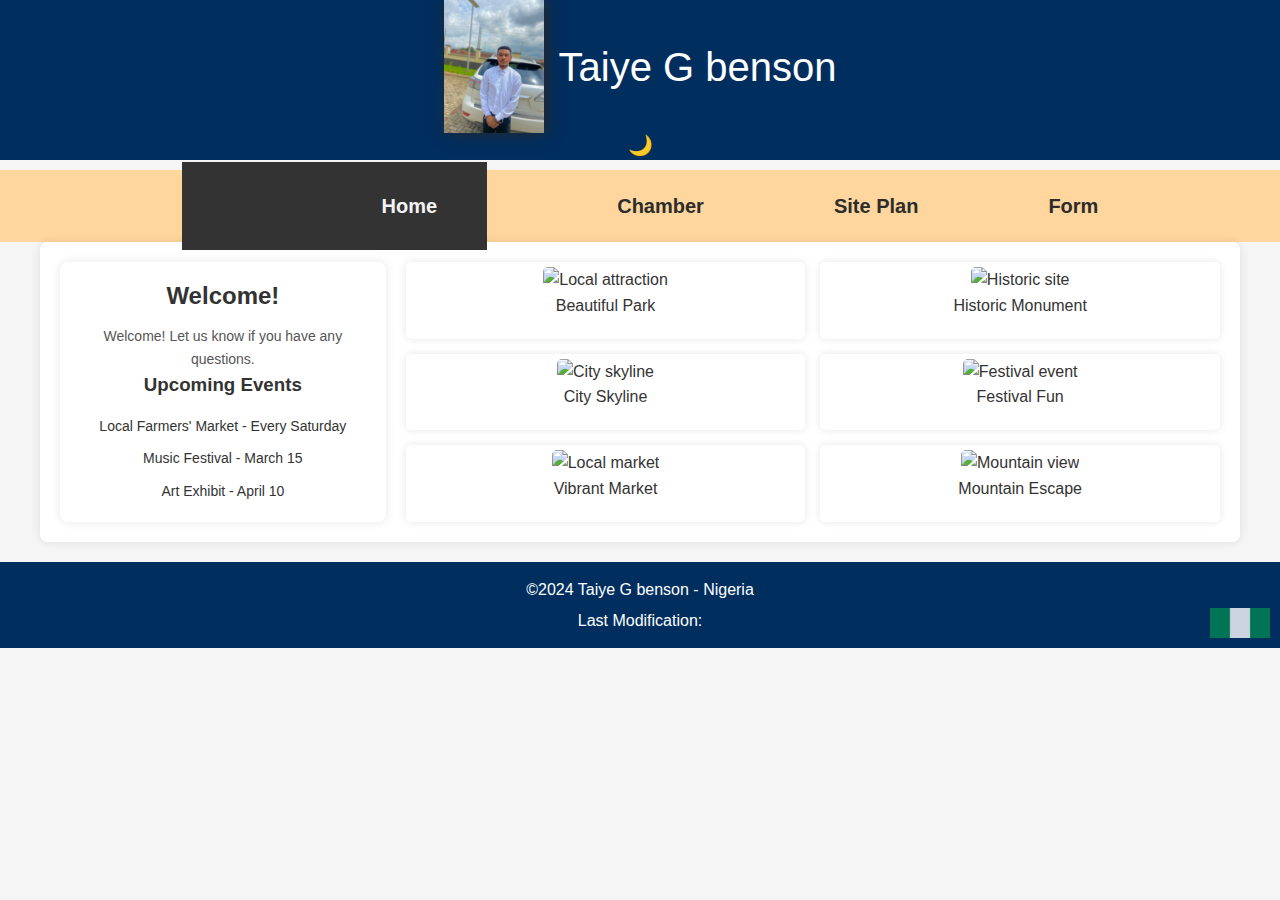
==== chamber/index.html @ e9ea635e "week2" ====
<!DOCTYPE html>
<html lang="en">

<head>
  <meta charset="UTF-8">
  <meta name="viewport" content="width=device-width, initial-scale=1.0">
  <title>Taiye G benson - WDD 230</title>
  <link rel="stylesheet" href="/chamber/styles.css">
</head>

<body>
  <header>
    <div class="profile-header">
      <img src="/img/WhatsApp Image 2024-11-17 à 14.26.35_2519cc4c.webp" alt="Rubia M. Francesco" class="profile-img">
      <h1>Taiye G benson
      </h1>
    </div>
    <!-- Dark Mode Toggle -->
    <button id="dark-mode-toggle">🌙</button>

    <!-- Hamburger Menu -->
    <center>
      <div class="hamburger" onclick="toggleMenu()">☰</div>
    </center>

  </header>
  <nav id="nav-menu">
    <ul class="nav-menu">
      <li> <a class="span1" href="#">Home</a></li>
      <li><a class="spans" href="#">Chamber</a></li>
      <li><a class="spans" href="#">Site Plan</a></li>
      <li><a class="spans" href="form.html">Form</a></li>
    </ul>
    <span class="close-menu" onclick="toggleMenu()">✖</span>
  </nav>


  <!-- <img class="img1" src="img/aba-nigeria-temple-5088.webp" data-src="image.jpg" alt=""> -->
  <main class="grid-container">
    <aside class="sidebar">
        <h2>Welcome!</h2>
        <p id="visit-message"></p>
        <h3>Upcoming Events</h3>
        <ul>
            <li>Local Farmers' Market - Every Saturday</li>
            <li>Music Festival - March 15</li>
            <li>Art Exhibit - April 10</li>
        </ul>
    </aside>
    
    <section class="gallery">
        <figure><img src="/img/download (1).png (1).png" alt="Local attraction" loading="lazy"><figcaption>Beautiful Park</figcaption></figure>
        <figure><img src="/img/download (2).png" alt="Historic site" loading="lazy"><figcaption>Historic Monument</figcaption></figure>
        <figure><img src="/img/download (3).png" alt="City skyline" loading="lazy"><figcaption>City Skyline</figcaption></figure>
        <figure><img src="/img/download (4).png" alt="Festival event" loading="lazy"><figcaption>Festival Fun</figcaption></figure>
        <figure><img src="/img/Nigeria Stories on X.png" alt="Local market" loading="lazy"><figcaption>Vibrant Market</figcaption></figure>
        <figure><img src="/img/nigeria  pin.png" alt="Mountain view" loading="lazy"><figcaption>Mountain Escape</figcaption></figure>
    </section>
</main>
  <!-- <main>
    <section>
      <h2>My CodePen Projects</h2>
      <p>Check out my CodePen showcase:</p>
      <a href="https://codepen.io/Drew-Gabriel/pens/showcase" target="_blank">View My CodePen Showcase</a>
      <a href="form.html" target="_blank">View My FORM</a>

  </section>
  

    <h2>WDD 230: Web Frontend Development</h2>
    <div class="content">
      <div class="learning-activities">
        <h3>Learning Activities</h3>
        <ul>
          <li>Week 01: <a href="#">Layout</a> | <a href="#">Media Query</a> | <a href="#">JS Pen</a></li>
          <li>Week 02:</li>
          <li>Week 03:</li>
          <li>Week 04:</li>
          <li>Week 05:</li>
          <li>Week 06:</li>
        </ul>
      </div>
      <div class="information">
        <h3>Information</h3>
        <div id="weather"> -->
          <!-- Weather content will be inserted here by JavaScript -->
        <!-- </div>
        <p>Page Visits : 15</p>
      </div>
    </div>
  </main>
  <table>
    <caption>Table 1: Account Feature Comparison</caption>
    <thead>
        <tr>
            <th colspan="4">ACME Wildwest Services</th>
        </tr>
        <tr>
            <th> </th>
            <th>Basic</th>
            <th>Premium</th>
            <th>Deluxe</th>
        </tr>
    </thead>
    <tbody>
        <tr>
            <td>Feature 1</td>
            <td>✔️</td>
            <td>✔️</td>
            <td>✔️</td>
        </tr>
        <tr>
            <td>Feature 2</td>
            <td>❌</td>
            <td>✔️</td>
            <td>✔️</td>
        </tr>
        <tr>
            <td>Feature 3</td>
            <td>❌</td>
            <td>❌</td>
            <td>✔️</td>
        </tr>
    </tbody>
</table> -->
<!-- <br> <br>
<div class="container">
  <h2>Contact Us</h2>
  <form action="#" method="POST">
      <label for="name">Full Name:</label>
      <input type="text" id="name" name="name" required>

      <label for="email">Email Address:</label>
      <input type="email" id="email" name="email" required>

      <label for="message">Your Message:</label>
      <textarea id="message" name="message" rows="4" required></textarea>

      <button type="submit">Submit</button>
  </form>
</div> -->
  
  <!-- <iframe class="img1"data-src="image.jpg"
    src="https://www.google.com/maps/embed?pb=!1m18!1m12!1m3!1d507580.58986997424!2d5.28261080284077!3d6.332667684909473!2m3!1f0!2f0!3f0!3m2!1i1024!2i768!4f13.1!3m3!1m2!1s0x1040d36279cfacf1%3A0x84aa10c05758dfa0!2sBenin%20City%2C%20Edo!5e0!3m2!1sen!2sng!4v1738506150664!5m2!1sen!2sng"
    width="600" height="450" style="border:0;" allowfullscreen="" loading="lazy"
    referrerpolicy="no-referrer-when-downgrade"></iframe> -->

  <footer>
    <p>©2024 Taiye G benson - Nigeria</p>
    <p id="last-modified">Last Modification: <!-- JS will dynamically insert date here --></p>
    <img src="/img/WhatsApp Image 2024-11-17 à 14.26.35_4f681858.webp" alt="Nigeria Flag" class="footer-img" />
  </footer>


</body>

</html>
<script src="/chamber/script.js"></script>
---- chamber/styles.css ----
body {
  font-family: Arial, sans-serif;
  margin: 0;
  padding: 0;
  background-color: #f4f4f4;
  color: #333;
  transition: background 0.3s, color 0.3s;
}

/* Dark Mode Styles */
.dark-mode {
  background-color: #222;
  color: #fff;
}

header {
  background-color: #002e5f;
  color: white;
  /* padding: 20px; */ 
  /* display: flex; */
    justify-content: space-between;
    align-items: center;
    /* padding: 15px; */
}

.profile-header {
  display: flex;
  align-items: center; /* Center align items vertically */
  justify-content: center; /* Center align items horizontally */
  gap: 15px; /* Add spacing between the image and the name */
  /* padding: 10px 0px; */
}
body {
  font-family: Arial, sans-serif;
  text-align: center;
}

table {
  width: 60%;
  margin: auto;
  border-collapse: collapse;
  box-shadow: 0 4px 8px rgba(0, 0, 0, 0.2);
}

caption {
  margin-top: 10px;
  font-style: italic;
  font-size: 14px;
}

th, td {
  border: 1px solid #ddd;
  padding: 10px;
  text-align: center;
}

thead th {
  background-color: black;
  color: white;
}

thead tr:nth-child(2) th {
  background-color: #333;
}

tbody tr:nth-child(odd) {
  background-color: #f9f9f9; /* Zebra striping */
}

tbody tr:nth-child(even) {
  background-color: #eee; /* Zebra striping */
}

td {
  font-size: 18px;
}

td:contains("✔️") {
  color: darkblue;
}

td:contains("❌") {
  color: red;
  font-weight: bold;
}

.profile-img {
  width: 100px;
  box-shadow: 3px 0px 14px rgb(42, 42, 42);
  /* height: 100px; */
  /* border-radius: 50%; */
}

.profile-header h1 {
  margin: 0;
  font-size: 40px;
  text-align: left;
  font-weight: 500;
}
#dark-mode-toggle {
  background: none;
  border: none;
  font-size: 20px;
  cursor: pointer;
}

nav {
  background-color: #ffd69d;
  padding: 20px 0px;
  margin-top: 10px;
  text-align: center;
}

.nav-menu {
  list-style: none;
  padding: 0;
  display: flex;
  justify-content: center;
  gap: 130px;
  
}

.nav-menu a {
  text-decoration: none;
  font-weight: bold;
  font-size: 20px;
}
/* Mobile Menu */
.hamburger {
  font-size: 30px;
  cursor: pointer;
  display: none;
}
.close-menu {
  font-size: 30px;
  cursor: pointer;
  display: none;
}
.span1{
  /* position: absolute; */
  /* left: 0px;
  top: 141px; */
  background-color: #333;
  padding: 33px 50px 33px 200px;
}
.span1{
  color: #f4f4f4;

}
.spans{
  color: #2c2c2c;

}

main {
  padding: 20px;
  max-width: 900px;
  margin: 0 auto;
  background-color: white;
  box-shadow: 0 0 10px rgba(0, 0, 0, 0.1);
  border-radius: 8px;
}

h2 {
  text-align: center;
  color: #333;
}
/* General Reset */
* {
  margin: 0;
  padding: 0;
  box-sizing: border-box;
}

body {
  font-family: Arial, sans-serif;
  line-height: 1.6;
  background: #f5f5f5;
}

/* Grid Layout */
.grid-container {
  display: grid;
  grid-template-columns: 1fr 2.5fr; /* Sidebar 1/3, Gallery 2/3 */
  gap: 20px;
  padding: 20px;
  max-width: 1200px;
  margin: auto;
}

/* Sidebar */
.sidebar {
  background: #ffffff;
  padding: 15px;
  border-radius: 8px;
  box-shadow: 0 0 10px rgba(0, 0, 0, 0.1);
}

.sidebar h2, .sidebar h3 {
  margin-bottom: 10px;
  color: #333;
}

.sidebar p {
  font-size: 14px;
  color: #555;
}

.sidebar ul {
  list-style: none;
  padding-left: 0;
}

.sidebar ul li {
  padding: 5px 0;
  font-size: 14px;
}

/* Calendar */
.calendar {
  margin-top: 15px;
  text-align: center;
  padding: 10px;
  background: #e3e3e3;
  border-radius: 5px;
}

.calendar table {
  width: 100%;
  border-collapse: collapse;
}

.calendar th, .calendar td {
  padding: 5px;
  border: 1px solid #ccc;
}

/* Gallery */
.gallery {
  display: grid;
  grid-template-columns: repeat(auto-fit, minmax(300px, 1fr));
  gap: 15px;
}

.gallery figure {
  background: #fff;
  padding: 5px;
  border-radius: 5px;
  text-align: center;
  box-shadow: 0 0 8px rgba(0, 0, 0, 0.1);
}

.gallery img {
  width: 100%;
  height: auto;
  border-radius: 5px;
  transition: transform 0.3s ease-in-out;
}

.gallery figure:hover img {
  transform: scale(1.1);
}

/* Mobile Layout */
@media (max-width: 768px) {
  .grid-container {
      grid-template-columns: 1fr; /* Single-column on mobile */
  }
  
  .gallery figure:hover img {
      transform: none; /* Disable hover zoom on mobile */
  }
}

.content {
  display: flex;
  justify-content: space-between;
  gap: 20px;
  margin-top: 20px;
}

.learning-activities, .information {
  background-color: #002e5f;
  color: white;
  padding: 15px;
  border-radius: 8px;
  width: 48%;
}

.learning-activities h3, .information h3 {
  margin-top: 0;
}

.learning-activities a {
  color: #ffcc00;
  text-decoration: none;
}
.img1{
  width: 75%;
  display: block;  /* Makes margin auto work */
  margin: auto;    /* Centers horizontally */
  /* height: 100vh; */
  padding: 20px 0px;
}

footer {
  text-align: center;
  margin-top: 20px;
  padding: 10px;
  background-color: #002e5f;
  color: white;
}

footer p {
  margin: 5px 0;
}
/* Footer image */
.footer-img {
  position: absolute;
  bottom: 10px;
  right: 10px;
  width: 60px; /* Adjust size */
  opacity: 0.8; /* Slight transparency */
}

footer {
  position: relative; /* Ensures the footer image stays in the footer */
}

/* Media Query for Mobile Responsiveness */
@media (max-width: 600px) {
  .nav-menu {
    flex-direction: column;
    align-items: center;
    gap: 10px;
    
  }
  
  .span1{
    position: inherit;
    left: 0px;
    background-color: #333;
    padding: 10px 210px ;
  }
  .content {
    flex-direction: column;
  }

  .learning-activities, .information {
    width: 95%;
    margin-bottom: 20px;
  }

  .profile-header {
    flex-direction: column; /* Stack the profile image and name vertically on mobile */
  }
}
@media (max-width: 768px) {
  .nav-menu {
    /* display: none; */
    flex-direction: column;
    /* background: #ff9500; */
    /* position: absolute; */
    top: 60px;
    left: 0;
    width: 100%;
    text-align: center;
    padding: 10px 0;
}

  .nav-menu  a {
      display: block;
      padding: 10px;
  }
  .nav-menu  .spans .span1 {
    display: block;
    padding: 10px;
}
  .hamburger {
      display: block;
      font-size: 30px;
      background: none;
      border: none;
      cursor: pointer;
      color: white;
      padding: 10px;
  }

  .nav-open {
      display: flex !important;
  }
}
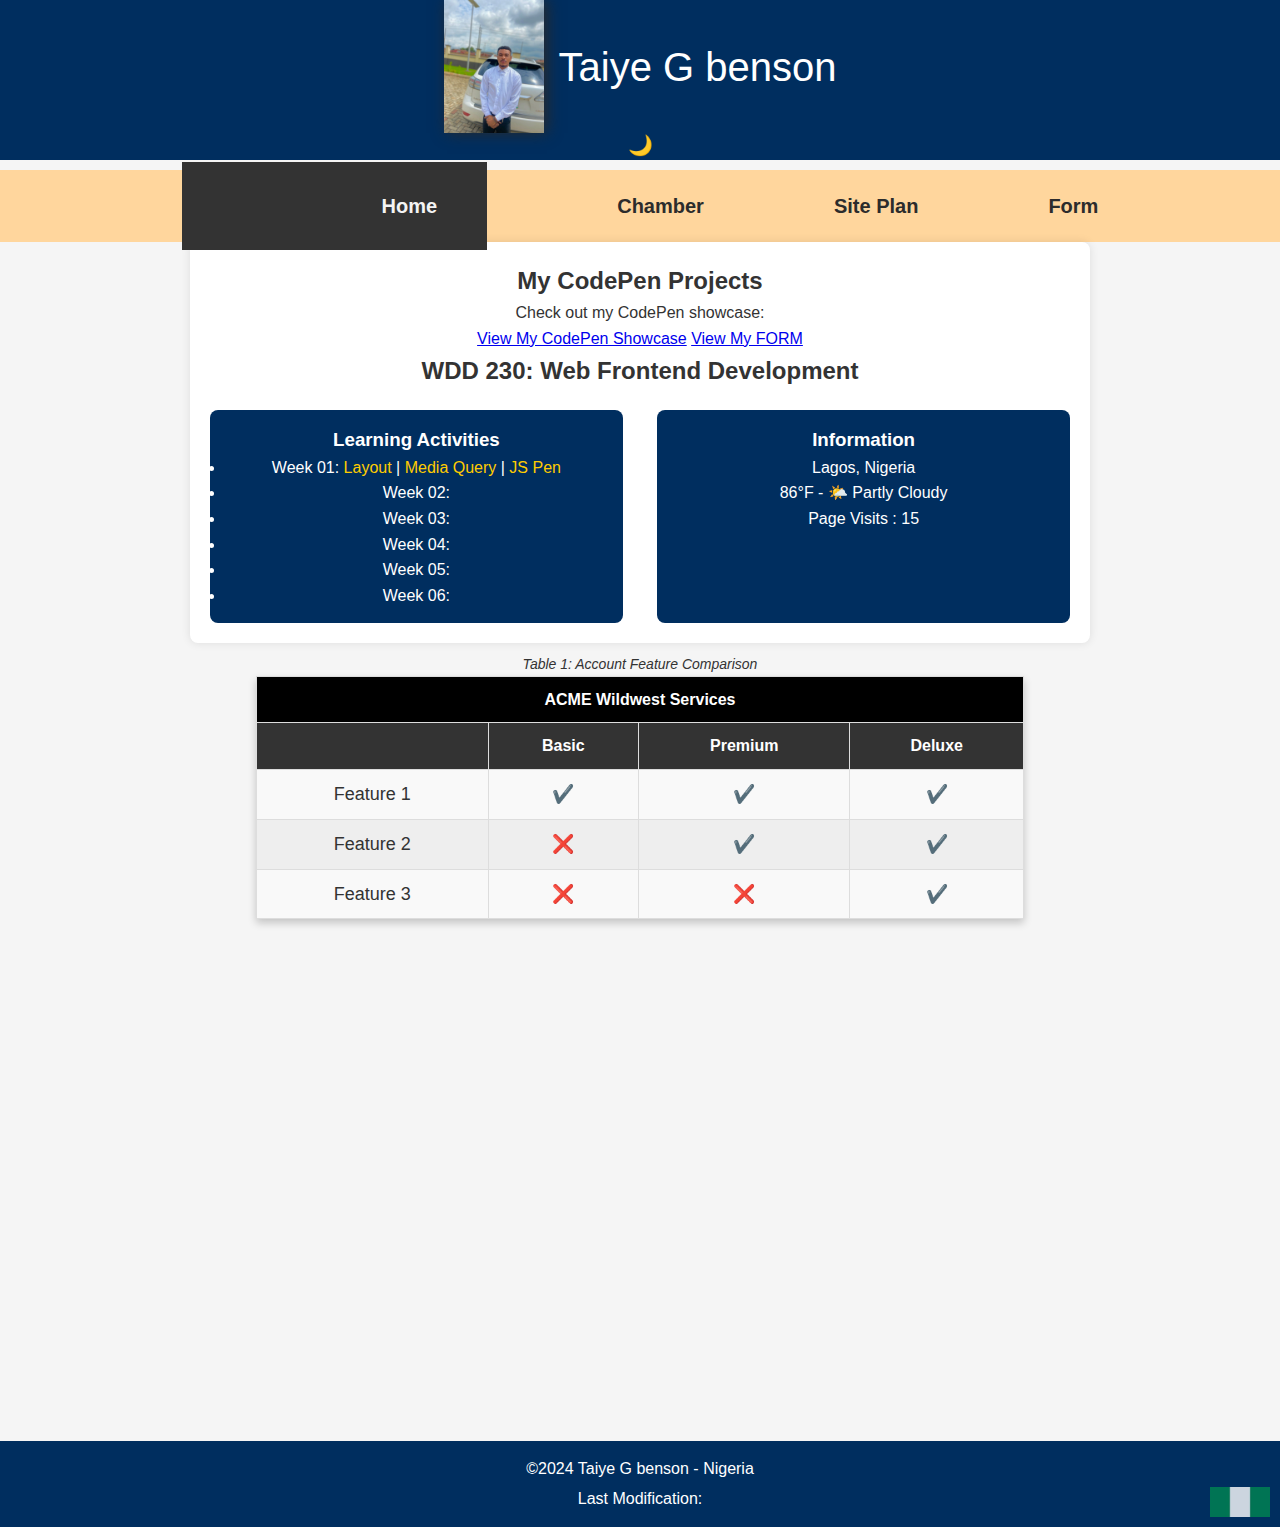
==== commit f9e1ac95: "don3" ====
--- a/chamber/index.html
+++ b/chamber/index.html
@@ -29,14 +29,14 @@
       <li> <a class="span1" href="#">Home</a></li>
       <li><a class="spans" href="#">Chamber</a></li>
       <li><a class="spans" href="#">Site Plan</a></li>
-      <li><a class="spans" href="form.html">Form</a></li>
+      <li><a class="spans" href="/form.html">Form</a></li>
     </ul>
     <span class="close-menu" onclick="toggleMenu()">✖</span>
   </nav>
 
 
   <!-- <img class="img1" src="img/aba-nigeria-temple-5088.webp" data-src="image.jpg" alt=""> -->
-  <main class="grid-container">
+  <!-- <main class="grid-container">
     <aside class="sidebar">
         <h2>Welcome!</h2>
         <p id="visit-message"></p>
@@ -56,13 +56,13 @@
         <figure><img src="/img/Nigeria Stories on X.png" alt="Local market" loading="lazy"><figcaption>Vibrant Market</figcaption></figure>
         <figure><img src="/img/nigeria  pin.png" alt="Mountain view" loading="lazy"><figcaption>Mountain Escape</figcaption></figure>
     </section>
-</main>
-  <!-- <main>
+</main> -->
+  <main>
     <section>
       <h2>My CodePen Projects</h2>
       <p>Check out my CodePen showcase:</p>
       <a href="https://codepen.io/Drew-Gabriel/pens/showcase" target="_blank">View My CodePen Showcase</a>
-      <a href="form.html" target="_blank">View My FORM</a>
+      <a href="/form.html" target="_blank">View My FORM</a>
 
   </section>
   
@@ -82,9 +82,9 @@
       </div>
       <div class="information">
         <h3>Information</h3>
-        <div id="weather"> -->
+        <div id="weather">
           <!-- Weather content will be inserted here by JavaScript -->
-        <!-- </div>
+        </div>
         <p>Page Visits : 15</p>
       </div>
     </div>
@@ -122,9 +122,9 @@
             <td>✔️</td>
         </tr>
     </tbody>
-</table> -->
-<!-- <br> <br>
-<div class="container">
+</table>
+<br> <br>
+<!-- <div class="container">
   <h2>Contact Us</h2>
   <form action="#" method="POST">
       <label for="name">Full Name:</label>
@@ -138,12 +138,12 @@
 
       <button type="submit">Submit</button>
   </form>
-</div> -->
-  
-  <!-- <iframe class="img1"data-src="image.jpg"
+</div>
+   -->
+  <iframe class="img1"data-src="image.jpg"
     src="https://www.google.com/maps/embed?pb=!1m18!1m12!1m3!1d507580.58986997424!2d5.28261080284077!3d6.332667684909473!2m3!1f0!2f0!3f0!3m2!1i1024!2i768!4f13.1!3m3!1m2!1s0x1040d36279cfacf1%3A0x84aa10c05758dfa0!2sBenin%20City%2C%20Edo!5e0!3m2!1sen!2sng!4v1738506150664!5m2!1sen!2sng"
     width="600" height="450" style="border:0;" allowfullscreen="" loading="lazy"
-    referrerpolicy="no-referrer-when-downgrade"></iframe> -->
+    referrerpolicy="no-referrer-when-downgrade"></iframe>
 
   <footer>
     <p>©2024 Taiye G benson - Nigeria</p>
